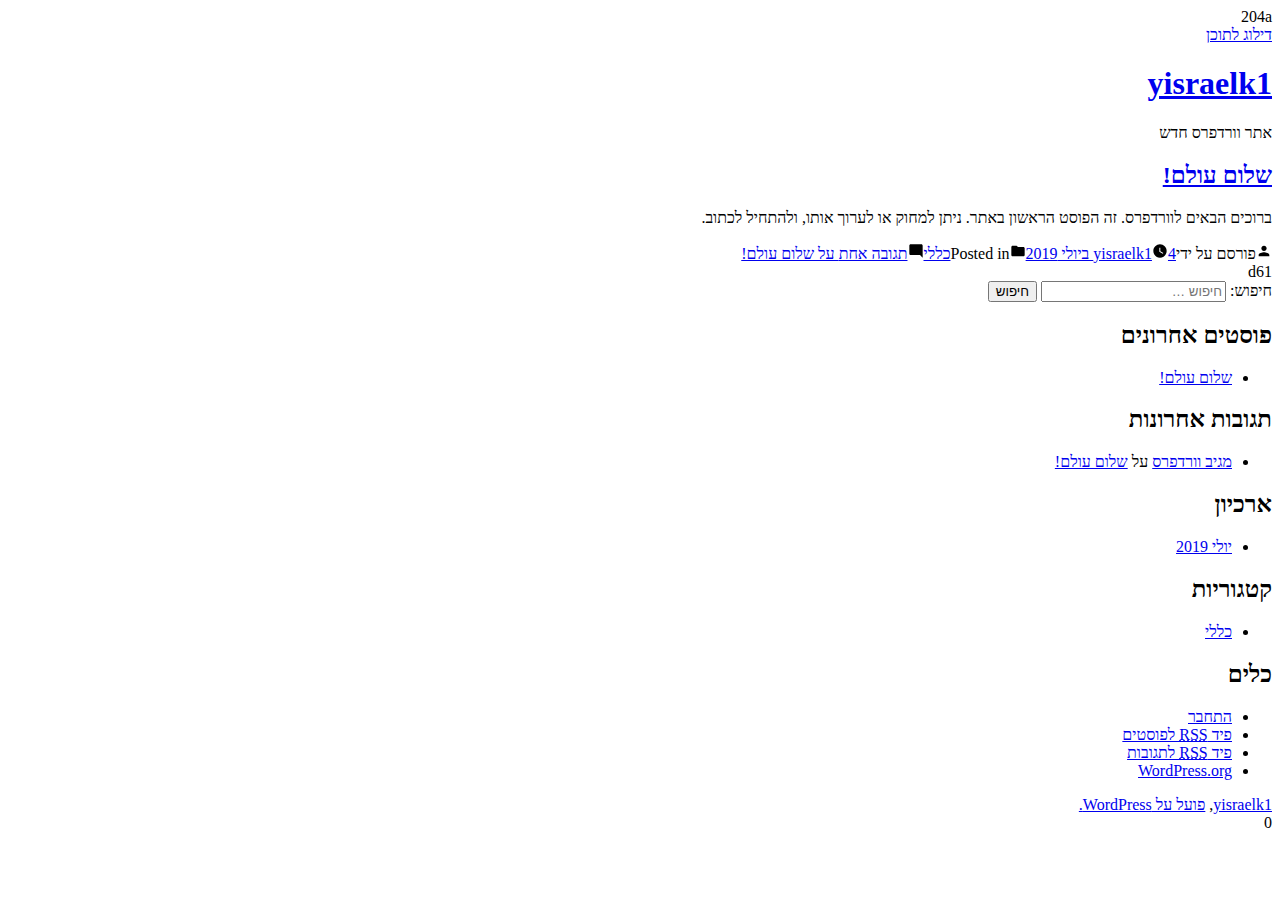
==== index.html @ 292c95c4 "new websit" ====
204a
<!doctype html>
<html dir="rtl" lang="he-IL">
<head>
	<meta charset="UTF-8" />
	<meta name="viewport" content="width=device-width, initial-scale=1" />
	<link rel="profile" href="https://gmpg.org/xfn/11" />
	<title>yisraelk1 &#8211; אתר וורדפרס חדש</title>
<link rel='dns-prefetch' href='//s.w.org' />
<link rel="alternate" type="application/rss+xml" title="yisraelk1 &laquo; פיד‏" href="/https://yisraelk1.github.io/TestWordPress/feed/" />
<link rel="alternate" type="application/rss+xml" title="yisraelk1 &laquo; פיד תגובות‏" href="/https://yisraelk1.github.io/TestWordPress/comments/feed/" />
		<script type="text/javascript">
			window._wpemojiSettings = {"baseUrl":"https:\/\/s.w.org\/images\/core\/emoji\/12.0.0-1\/72x72\/","ext":".png","svgUrl":"https:\/\/s.w.org\/images\/core\/emoji\/12.0.0-1\/svg\/","svgExt":".svg","source":{"concatemoji":"\/wp-includes\/js\/wp-emoji-release.min.js?ver=5.2.2"}};
			!function(a,b,c){function d(a,b){var c=String.fromCharCode;l.clearRect(0,0,k.width,k.height),l.fillText(c.apply(this,a),0,0);var d=k.toDataURL();l.clearRect(0,0,k.width,k.height),l.fillText(c.apply(this,b),0,0);var e=k.toDataURL();return d===e}function e(a){var b;if(!l||!l.fillText)return!1;switch(l.textBaseline="top",l.font="600 32px Arial",a){case"flag":return!(b=d([55356,56826,55356,56819],[55356,56826,8203,55356,56819]))&&(b=d([55356,57332,56128,56423,56128,56418,56128,56421,56128,56430,56128,56423,56128,56447],[55356,57332,8203,56128,56423,8203,56128,56418,8203,56128,56421,8203,56128,56430,8203,56128,56423,8203,56128,56447]),!b);case"emoji":return b=d([55357,56424,55356,57342,8205,55358,56605,8205,55357,56424,55356,57340],[55357,56424,55356,57342,8203,55358,56605,8203,55357,56424,55356,57340]),!b}return!1}function f(a){var c=b.createElement("script");c.src=a,c.defer=c.type="text/javascript",b.getElementsByTagName("head")[0].appendChild(c)}var g,h,i,j,k=b.createElement("canvas"),l=k.getContext&&k.getContext("2d");for(j=Array("flag","emoji"),c.supports={everything:!0,everythingExceptFlag:!0},i=0;i<j.length;i++)c.supports[j[i]]=e(j[i]),c.supports.everything=c.supports.everything&&c.supports[j[i]],"flag"!==j[i]&&(c.supports.everythingExceptFlag=c.supports.everythingExceptFlag&&c.supports[j[i]]);c.supports.everythingExceptFlag=c.supports.everythingExceptFlag&&!c.supports.flag,c.DOMReady=!1,c.readyCallback=function(){c.DOMReady=!0},c.supports.everything||(h=function(){c.readyCallback()},b.addEventListener?(b.addEventListener("DOMContentLoaded",h,!1),a.addEventListener("load",h,!1)):(a.attachEvent("onload",h),b.attachEvent("onreadystatechange",function(){"complete"===b.readyState&&c.readyCallback()})),g=c.source||{},g.concatemoji?f(g.concatemoji):g.wpemoji&&g.twemoji&&(f(g.twemoji),f(g.wpemoji)))}(window,document,window._wpemojiSettings);
		</script>
		<style type="text/css">
img.wp-smiley,
img.emoji {
	display: inline !important;
	border: none !important;
	box-shadow: none !important;
	height: 1em !important;
	width: 1em !important;
	margin: 0 .07em !important;
	vertical-align: -0.1em !important;
	background: none !important;
	padding: 0 !important;
}
</style>
	<link rel='stylesheet' id='wp-block-library-rtl-css'  href='/https://yisraelk1.github.io/TestWordPress/wp-includes/css/dist/block-library/style-rtl.min.css?ver=5.2.2' type='text/css' media='all' />
<link rel='stylesheet' id='wp-block-library-theme-rtl-css'  href='/https://yisraelk1.github.io/TestWordPress/wp-includes/css/dist/block-library/theme-rtl.min.css?ver=5.2.2' type='text/css' media='all' />
<link rel='stylesheet' id='twentynineteen-style-rtl-css'  href='/https://yisraelk1.github.io/TestWordPress/wp-content/themes/twentynineteen/style-rtl.css?ver=1.4' type='text/css' media='all' />
<link rel='stylesheet' id='twentynineteen-print-style-css'  href='/https://yisraelk1.github.io/TestWordPress/wp-content/themes/twentynineteen/print.css?ver=1.4' type='text/css' media='print' />
<link rel='https://api.w.org/' href='/https://yisraelk1.github.io/TestWordPress/wp-json/' />
<link rel="EditURI" type="application/rsd+xml" title="RSD" href="/https://yisraelk1.github.io/TestWordPress/xmlrpc.php?rsd" />
<link rel="wlwmanifest" type="application/wlwmanifest+xml" href="/https://yisraelk1.github.io/TestWordPress/wp-includes/wlwmanifest.xml" /> 
<meta name="generator" content="WordPress 5.2.2" />
		<style type="text/css">.recentcomments a{display:inline !important;padding:0 !important;margin:0 !important;}</style>
		</head>

<body class="rtl home blog wp-embed-responsive hfeed image-filters-enabled">
<div id="page" class="site">
	<a class="skip-link screen-reader-text" href="#content">דילוג לתוכן</a>

		<header id="masthead" class="site-header">

			<div class="site-branding-container">
				<div class="site-branding">

								<h1 class="site-title"><a href="/https://yisraelk1.github.io/TestWordPress/" rel="home">yisraelk1</a></h1>
			
				<p class="site-description">
				אתר וורדפרס חדש			</p>
			</div><!-- .site-branding -->
			</div><!-- .site-branding-container -->

					</header><!-- #masthead -->

	<div id="content" class="site-content">

	<section id="primary" class="content-area">
		<main id="main" class="site-main">

		
<article id="post-1" class="post-1 post type-post status-publish format-standard hentry category-1 entry">
	<header class="entry-header">
		<h2 class="entry-title"><a href="/https://yisraelk1.github.io/TestWordPress/2019/07/04/%d7%a9%d7%9c%d7%95%d7%9d-%d7%a2%d7%95%d7%9c%d7%9d/" rel="bookmark">שלום עולם!</a></h2>	</header><!-- .entry-header -->

	
	<div class="entry-content">
		
<p>ברוכים הבאים לוורדפרס. זה הפוסט הראשון באתר. ניתן למחוק או לערוך אותו, ולהתחיל לכתוב.</p>
	</div><!-- .entry-content -->

	<footer class="entry-footer">
		<span class="byline"><svg class="svg-icon" width="16" height="16" aria-hidden="true" role="img" focusable="false" viewbox="0 0 24 24" version="1.1" xmlns="http://www.w3.org/2000/svg" xmlns:xlink="http://www.w3.org/1999/xlink"><path d="M12 12c2.21 0 4-1.79 4-4s-1.79-4-4-4-4 1.79-4 4 1.79 4 4 4zm0 2c-2.67 0-8 1.34-8 4v2h16v-2c0-2.66-5.33-4-8-4z"></path><path d="M0 0h24v24H0z" fill="none"></path></svg><span class="screen-reader-text">פורסם על ידי</span><span class="author vcard"><a class="url fn n" href="/https://yisraelk1.github.io/TestWordPress/author/yisraelk1/">yisraelk1</a></span></span><span class="posted-on"><svg class="svg-icon" width="16" height="16" aria-hidden="true" role="img" focusable="false" xmlns="http://www.w3.org/2000/svg" viewbox="0 0 24 24"><defs><path id="a" d="M0 0h24v24H0V0z"></path></defs><clippath id="b"><use xlink:href="#a" overflow="visible"></use></clippath><path clip-path="url(#b)" d="M12 2C6.5 2 2 6.5 2 12s4.5 10 10 10 10-4.5 10-10S17.5 2 12 2zm4.2 14.2L11 13V7h1.5v5.2l4.5 2.7-.8 1.3z"></path></svg><a href="/https://yisraelk1.github.io/TestWordPress/2019/07/04/%d7%a9%d7%9c%d7%95%d7%9d-%d7%a2%d7%95%d7%9c%d7%9d/" rel="bookmark"><time class="entry-date published updated" datetime="2019-07-04T18:30:28+03:00">4 ביולי 2019</time></a></span><span class="cat-links"><svg class="svg-icon" width="16" height="16" aria-hidden="true" role="img" focusable="false" xmlns="http://www.w3.org/2000/svg" viewbox="0 0 24 24"><path d="M10 4H4c-1.1 0-1.99.9-1.99 2L2 18c0 1.1.9 2 2 2h16c1.1 0 2-.9 2-2V8c0-1.1-.9-2-2-2h-8l-2-2z"></path><path d="M0 0h24v24H0z" fill="none"></path></svg><span class="screen-reader-text">Posted in</span><a href="/https://yisraelk1.github.io/TestWordPress/category/%d7%9b%d7%9c%d7%9c%d7%99/" rel="category tag">כללי</a></span><span class="comments-link"><svg class="svg-icon" width="16" height="16" aria-hidden="true" role="img" focusable="false" viewbox="0 0 24 24" version="1.1" xmlns="http://www.w3.org/2000/svg" xmlns:xlink="http://www.w3.org/1999/xlink"><path d="M21.99 4c0-1.1-.89-2-1.99-2H4c-1.1 0-2 .9-2 2v12c0 1.1.9 2 2 2h14l4 4-.01-18z"></path><path d="M0 0h24v24H0z" fill="none"></path></svg><a href="/https://yisraelk1.github.io/TestWordPress/2019/07/04/%d7%a9%d7%9c%d7%95%d7%9d-%d7%a2%d7%95%d7%9c%d7%9d/#comments">תגובה אחת<span class="screen-reader-text"> על שלום עולם!</span></a></span>	</footer><!-- .entry-footer -->
</article><!-- #post-1 -->

		</main><!-- .site-main -->
	</section><!-- .content-area -->


d61

	</div><!-- #content -->

	<footer id="colophon" class="site-footer">
		
	<aside class="widget-area" role="complementary" aria-label="פוטר">
							<div class="widget-column footer-widget-1">
					<section id="search-2" class="widget widget_search"><form role="search" method="get" class="search-form" action="/https://yisraelk1.github.io/TestWordPress/">
				<label>
					<span class="screen-reader-text">חיפוש:</span>
					<input type="search" class="search-field" placeholder="חיפוש &hellip;" value="" name="s" />
				</label>
				<input type="submit" class="search-submit" value="חיפוש" />
			</form></section>		<section id="recent-posts-2" class="widget widget_recent_entries">		<h2 class="widget-title">פוסטים אחרונים</h2>		<ul>
											<li>
					<a href="/https://yisraelk1.github.io/TestWordPress/2019/07/04/%d7%a9%d7%9c%d7%95%d7%9d-%d7%a2%d7%95%d7%9c%d7%9d/">שלום עולם!</a>
									</li>
					</ul>
		</section><section id="recent-comments-2" class="widget widget_recent_comments"><h2 class="widget-title">תגובות אחרונות</h2><ul id="recentcomments"><li class="recentcomments"><span class="comment-author-link"><a href='https://wordpress.org/' rel='external nofollow' class='url'>מגיב וורדפרס</a></span> על <a href="/https://yisraelk1.github.io/TestWordPress/2019/07/04/%d7%a9%d7%9c%d7%95%d7%9d-%d7%a2%d7%95%d7%9c%d7%9d/#comment-1">שלום עולם!</a></li></ul></section><section id="archives-2" class="widget widget_archive"><h2 class="widget-title">ארכיון</h2>		<ul>
				<li><a href='/https://yisraelk1.github.io/TestWordPress/2019/07/'>יולי 2019</a></li>
		</ul>
			</section><section id="categories-2" class="widget widget_categories"><h2 class="widget-title">קטגוריות</h2>		<ul>
				<li class="cat-item cat-item-1"><a href="/https://yisraelk1.github.io/TestWordPress/category/%d7%9b%d7%9c%d7%9c%d7%99/">כללי</a>
</li>
		</ul>
			</section><section id="meta-2" class="widget widget_meta"><h2 class="widget-title">כלים</h2>			<ul>
						<li><a href="/https://yisraelk1.github.io/TestWordPress/wp-login.php">התחבר</a></li>
			<li><a href="/https://yisraelk1.github.io/TestWordPress/feed/">פיד <abbr title="Really Simple Syndication">RSS</abbr> לפוסטים</a></li>
			<li><a href="/https://yisraelk1.github.io/TestWordPress/comments/feed/">פיד <abbr title="Really Simple Syndication">RSS</abbr> לתגובות</a></li>
			<li><a href="https://he.wordpress.org/" title="פועל על וורדפרס, מערכת אישית פתוחה לניהול אתרים עצמאיים">WordPress.org</a></li>			</ul>
			</section>					</div>
					</aside><!-- .widget-area -->

		<div class="site-info">
										<a class="site-name" href="/https://yisraelk1.github.io/TestWordPress/" rel="home">yisraelk1</a>,
						<a href="https://he.wordpress.org/" class="imprint">
				פועל על WordPress.			</a>
								</div><!-- .site-info -->
	</footer><!-- #colophon -->

</div><!-- #page -->

<script type='text/javascript' src='/https://yisraelk1.github.io/TestWordPress/wp-includes/js/wp-embed.min.js?ver=5.2.2'></script>
	<script>
	/(trident|msie)/i.test(navigator.userAgent)&&document.getElementById&&window.addEventListener&&window.addEventListener("hashchange",function(){var t,e=location.hash.substring(1);/^[A-z0-9_-]+$/.test(e)&&(t=document.getElementById(e))&&(/^(?:a|select|input|button|textarea)$/i.test(t.tagName)||(t.tabIndex=-1),t.focus())},!1);
	</script>
	
</body>
</html>

0
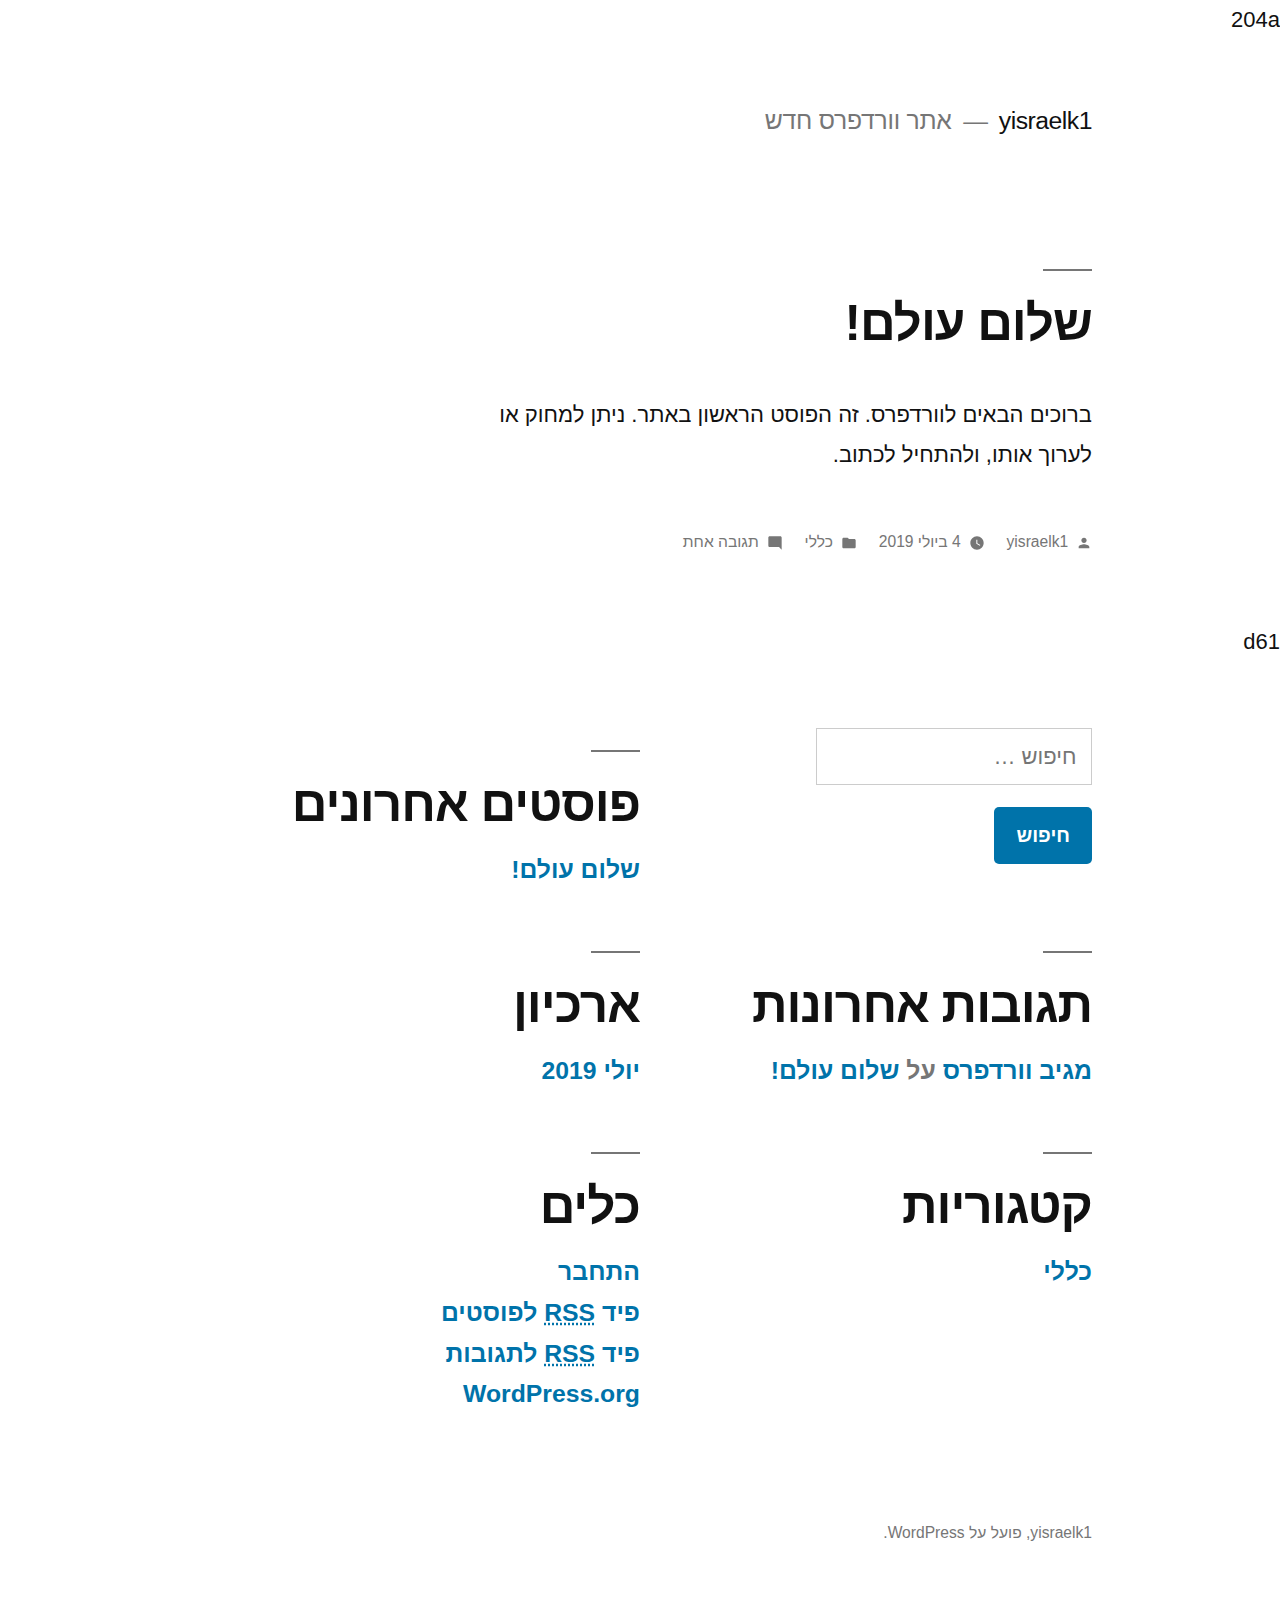
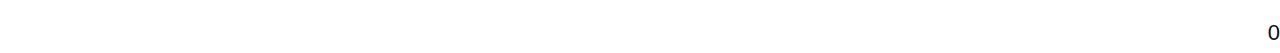
==== commit 8ccb79aa: "01" ====
--- a/index.html
+++ b/index.html
@@ -7,10 +7,10 @@
 	<link rel="profile" href="https://gmpg.org/xfn/11" />
 	<title>yisraelk1 &#8211; אתר וורדפרס חדש</title>
 <link rel='dns-prefetch' href='//s.w.org' />
-<link rel="alternate" type="application/rss+xml" title="yisraelk1 &laquo; פיד‏" href="/https://yisraelk1.github.io/TestWordPress/feed/" />
-<link rel="alternate" type="application/rss+xml" title="yisraelk1 &laquo; פיד תגובות‏" href="/https://yisraelk1.github.io/TestWordPress/comments/feed/" />
+<link rel="alternate" type="application/rss+xml" title="yisraelk1 &laquo; פיד‏" href="https:///yisraelk1.github.io/TestWordPress/feed/" />
+<link rel="alternate" type="application/rss+xml" title="yisraelk1 &laquo; פיד תגובות‏" href="https:///yisraelk1.github.io/TestWordPress/comments/feed/" />
 		<script type="text/javascript">
-			window._wpemojiSettings = {"baseUrl":"https:\/\/s.w.org\/images\/core\/emoji\/12.0.0-1\/72x72\/","ext":".png","svgUrl":"https:\/\/s.w.org\/images\/core\/emoji\/12.0.0-1\/svg\/","svgExt":".svg","source":{"concatemoji":"\/wp-includes\/js\/wp-emoji-release.min.js?ver=5.2.2"}};
+			window._wpemojiSettings = {"baseUrl":"https:\/\/s.w.org\/images\/core\/emoji\/12.0.0-1\/72x72\/","ext":".png","svgUrl":"https:\/\/s.w.org\/images\/core\/emoji\/12.0.0-1\/svg\/","svgExt":".svg","source":{"concatemoji":"https:\/\/\/yisraelk1.github.io\/TestWordPress\/wp-includes\/js\/wp-emoji-release.min.js?ver=5.2.2"}};
 			!function(a,b,c){function d(a,b){var c=String.fromCharCode;l.clearRect(0,0,k.width,k.height),l.fillText(c.apply(this,a),0,0);var d=k.toDataURL();l.clearRect(0,0,k.width,k.height),l.fillText(c.apply(this,b),0,0);var e=k.toDataURL();return d===e}function e(a){var b;if(!l||!l.fillText)return!1;switch(l.textBaseline="top",l.font="600 32px Arial",a){case"flag":return!(b=d([55356,56826,55356,56819],[55356,56826,8203,55356,56819]))&&(b=d([55356,57332,56128,56423,56128,56418,56128,56421,56128,56430,56128,56423,56128,56447],[55356,57332,8203,56128,56423,8203,56128,56418,8203,56128,56421,8203,56128,56430,8203,56128,56423,8203,56128,56447]),!b);case"emoji":return b=d([55357,56424,55356,57342,8205,55358,56605,8205,55357,56424,55356,57340],[55357,56424,55356,57342,8203,55358,56605,8203,55357,56424,55356,57340]),!b}return!1}function f(a){var c=b.createElement("script");c.src=a,c.defer=c.type="text/javascript",b.getElementsByTagName("head")[0].appendChild(c)}var g,h,i,j,k=b.createElement("canvas"),l=k.getContext&&k.getContext("2d");for(j=Array("flag","emoji"),c.supports={everything:!0,everythingExceptFlag:!0},i=0;i<j.length;i++)c.supports[j[i]]=e(j[i]),c.supports.everything=c.supports.everything&&c.supports[j[i]],"flag"!==j[i]&&(c.supports.everythingExceptFlag=c.supports.everythingExceptFlag&&c.supports[j[i]]);c.supports.everythingExceptFlag=c.supports.everythingExceptFlag&&!c.supports.flag,c.DOMReady=!1,c.readyCallback=function(){c.DOMReady=!0},c.supports.everything||(h=function(){c.readyCallback()},b.addEventListener?(b.addEventListener("DOMContentLoaded",h,!1),a.addEventListener("load",h,!1)):(a.attachEvent("onload",h),b.attachEvent("onreadystatechange",function(){"complete"===b.readyState&&c.readyCallback()})),g=c.source||{},g.concatemoji?f(g.concatemoji):g.wpemoji&&g.twemoji&&(f(g.twemoji),f(g.wpemoji)))}(window,document,window._wpemojiSettings);
 		</script>
 		<style type="text/css">
@@ -27,13 +27,13 @@
 	padding: 0 !important;
 }
 </style>
-	<link rel='stylesheet' id='wp-block-library-rtl-css'  href='/https://yisraelk1.github.io/TestWordPress/wp-includes/css/dist/block-library/style-rtl.min.css?ver=5.2.2' type='text/css' media='all' />
-<link rel='stylesheet' id='wp-block-library-theme-rtl-css'  href='/https://yisraelk1.github.io/TestWordPress/wp-includes/css/dist/block-library/theme-rtl.min.css?ver=5.2.2' type='text/css' media='all' />
-<link rel='stylesheet' id='twentynineteen-style-rtl-css'  href='/https://yisraelk1.github.io/TestWordPress/wp-content/themes/twentynineteen/style-rtl.css?ver=1.4' type='text/css' media='all' />
-<link rel='stylesheet' id='twentynineteen-print-style-css'  href='/https://yisraelk1.github.io/TestWordPress/wp-content/themes/twentynineteen/print.css?ver=1.4' type='text/css' media='print' />
-<link rel='https://api.w.org/' href='/https://yisraelk1.github.io/TestWordPress/wp-json/' />
-<link rel="EditURI" type="application/rsd+xml" title="RSD" href="/https://yisraelk1.github.io/TestWordPress/xmlrpc.php?rsd" />
-<link rel="wlwmanifest" type="application/wlwmanifest+xml" href="/https://yisraelk1.github.io/TestWordPress/wp-includes/wlwmanifest.xml" /> 
+	<link rel='stylesheet' id='wp-block-library-rtl-css'  href='https:///yisraelk1.github.io/TestWordPress/wp-includes/css/dist/block-library/style-rtl.min.css?ver=5.2.2' type='text/css' media='all' />
+<link rel='stylesheet' id='wp-block-library-theme-rtl-css'  href='https:///yisraelk1.github.io/TestWordPress/wp-includes/css/dist/block-library/theme-rtl.min.css?ver=5.2.2' type='text/css' media='all' />
+<link rel='stylesheet' id='twentynineteen-style-rtl-css'  href='https:///yisraelk1.github.io/TestWordPress/wp-content/themes/twentynineteen/style-rtl.css?ver=1.4' type='text/css' media='all' />
+<link rel='stylesheet' id='twentynineteen-print-style-css'  href='https:///yisraelk1.github.io/TestWordPress/wp-content/themes/twentynineteen/print.css?ver=1.4' type='text/css' media='print' />
+<link rel='https://api.w.org/' href='https:///yisraelk1.github.io/TestWordPress/wp-json/' />
+<link rel="EditURI" type="application/rsd+xml" title="RSD" href="https:///yisraelk1.github.io/TestWordPress/xmlrpc.php?rsd" />
+<link rel="wlwmanifest" type="application/wlwmanifest+xml" href="https:///yisraelk1.github.io/TestWordPress/wp-includes/wlwmanifest.xml" /> 
 <meta name="generator" content="WordPress 5.2.2" />
 		<style type="text/css">.recentcomments a{display:inline !important;padding:0 !important;margin:0 !important;}</style>
 		</head>
@@ -47,7 +47,7 @@
 			<div class="site-branding-container">
 				<div class="site-branding">
 
-								<h1 class="site-title"><a href="/https://yisraelk1.github.io/TestWordPress/" rel="home">yisraelk1</a></h1>
+								<h1 class="site-title"><a href="https:///yisraelk1.github.io/TestWordPress/" rel="home">yisraelk1</a></h1>
 			
 				<p class="site-description">
 				אתר וורדפרס חדש			</p>
@@ -64,7 +64,7 @@
 		
 <article id="post-1" class="post-1 post type-post status-publish format-standard hentry category-1 entry">
 	<header class="entry-header">
-		<h2 class="entry-title"><a href="/https://yisraelk1.github.io/TestWordPress/2019/07/04/%d7%a9%d7%9c%d7%95%d7%9d-%d7%a2%d7%95%d7%9c%d7%9d/" rel="bookmark">שלום עולם!</a></h2>	</header><!-- .entry-header -->
+		<h2 class="entry-title"><a href="https:///yisraelk1.github.io/TestWordPress/2019/07/04/%d7%a9%d7%9c%d7%95%d7%9d-%d7%a2%d7%95%d7%9c%d7%9d/" rel="bookmark">שלום עולם!</a></h2>	</header><!-- .entry-header -->
 
 	
 	<div class="entry-content">
@@ -73,7 +73,7 @@
 	</div><!-- .entry-content -->
 
 	<footer class="entry-footer">
-		<span class="byline"><svg class="svg-icon" width="16" height="16" aria-hidden="true" role="img" focusable="false" viewbox="0 0 24 24" version="1.1" xmlns="http://www.w3.org/2000/svg" xmlns:xlink="http://www.w3.org/1999/xlink"><path d="M12 12c2.21 0 4-1.79 4-4s-1.79-4-4-4-4 1.79-4 4 1.79 4 4 4zm0 2c-2.67 0-8 1.34-8 4v2h16v-2c0-2.66-5.33-4-8-4z"></path><path d="M0 0h24v24H0z" fill="none"></path></svg><span class="screen-reader-text">פורסם על ידי</span><span class="author vcard"><a class="url fn n" href="/https://yisraelk1.github.io/TestWordPress/author/yisraelk1/">yisraelk1</a></span></span><span class="posted-on"><svg class="svg-icon" width="16" height="16" aria-hidden="true" role="img" focusable="false" xmlns="http://www.w3.org/2000/svg" viewbox="0 0 24 24"><defs><path id="a" d="M0 0h24v24H0V0z"></path></defs><clippath id="b"><use xlink:href="#a" overflow="visible"></use></clippath><path clip-path="url(#b)" d="M12 2C6.5 2 2 6.5 2 12s4.5 10 10 10 10-4.5 10-10S17.5 2 12 2zm4.2 14.2L11 13V7h1.5v5.2l4.5 2.7-.8 1.3z"></path></svg><a href="/https://yisraelk1.github.io/TestWordPress/2019/07/04/%d7%a9%d7%9c%d7%95%d7%9d-%d7%a2%d7%95%d7%9c%d7%9d/" rel="bookmark"><time class="entry-date published updated" datetime="2019-07-04T18:30:28+03:00">4 ביולי 2019</time></a></span><span class="cat-links"><svg class="svg-icon" width="16" height="16" aria-hidden="true" role="img" focusable="false" xmlns="http://www.w3.org/2000/svg" viewbox="0 0 24 24"><path d="M10 4H4c-1.1 0-1.99.9-1.99 2L2 18c0 1.1.9 2 2 2h16c1.1 0 2-.9 2-2V8c0-1.1-.9-2-2-2h-8l-2-2z"></path><path d="M0 0h24v24H0z" fill="none"></path></svg><span class="screen-reader-text">Posted in</span><a href="/https://yisraelk1.github.io/TestWordPress/category/%d7%9b%d7%9c%d7%9c%d7%99/" rel="category tag">כללי</a></span><span class="comments-link"><svg class="svg-icon" width="16" height="16" aria-hidden="true" role="img" focusable="false" viewbox="0 0 24 24" version="1.1" xmlns="http://www.w3.org/2000/svg" xmlns:xlink="http://www.w3.org/1999/xlink"><path d="M21.99 4c0-1.1-.89-2-1.99-2H4c-1.1 0-2 .9-2 2v12c0 1.1.9 2 2 2h14l4 4-.01-18z"></path><path d="M0 0h24v24H0z" fill="none"></path></svg><a href="/https://yisraelk1.github.io/TestWordPress/2019/07/04/%d7%a9%d7%9c%d7%95%d7%9d-%d7%a2%d7%95%d7%9c%d7%9d/#comments">תגובה אחת<span class="screen-reader-text"> על שלום עולם!</span></a></span>	</footer><!-- .entry-footer -->
+		<span class="byline"><svg class="svg-icon" width="16" height="16" aria-hidden="true" role="img" focusable="false" viewbox="0 0 24 24" version="1.1" xmlns="http://www.w3.org/2000/svg" xmlns:xlink="http://www.w3.org/1999/xlink"><path d="M12 12c2.21 0 4-1.79 4-4s-1.79-4-4-4-4 1.79-4 4 1.79 4 4 4zm0 2c-2.67 0-8 1.34-8 4v2h16v-2c0-2.66-5.33-4-8-4z"></path><path d="M0 0h24v24H0z" fill="none"></path></svg><span class="screen-reader-text">פורסם על ידי</span><span class="author vcard"><a class="url fn n" href="https:///yisraelk1.github.io/TestWordPress/author/yisraelk1/">yisraelk1</a></span></span><span class="posted-on"><svg class="svg-icon" width="16" height="16" aria-hidden="true" role="img" focusable="false" xmlns="http://www.w3.org/2000/svg" viewbox="0 0 24 24"><defs><path id="a" d="M0 0h24v24H0V0z"></path></defs><clippath id="b"><use xlink:href="#a" overflow="visible"></use></clippath><path clip-path="url(#b)" d="M12 2C6.5 2 2 6.5 2 12s4.5 10 10 10 10-4.5 10-10S17.5 2 12 2zm4.2 14.2L11 13V7h1.5v5.2l4.5 2.7-.8 1.3z"></path></svg><a href="https:///yisraelk1.github.io/TestWordPress/2019/07/04/%d7%a9%d7%9c%d7%95%d7%9d-%d7%a2%d7%95%d7%9c%d7%9d/" rel="bookmark"><time class="entry-date published updated" datetime="2019-07-04T18:30:28+03:00">4 ביולי 2019</time></a></span><span class="cat-links"><svg class="svg-icon" width="16" height="16" aria-hidden="true" role="img" focusable="false" xmlns="http://www.w3.org/2000/svg" viewbox="0 0 24 24"><path d="M10 4H4c-1.1 0-1.99.9-1.99 2L2 18c0 1.1.9 2 2 2h16c1.1 0 2-.9 2-2V8c0-1.1-.9-2-2-2h-8l-2-2z"></path><path d="M0 0h24v24H0z" fill="none"></path></svg><span class="screen-reader-text">Posted in</span><a href="https:///yisraelk1.github.io/TestWordPress/category/%d7%9b%d7%9c%d7%9c%d7%99/" rel="category tag">כללי</a></span><span class="comments-link"><svg class="svg-icon" width="16" height="16" aria-hidden="true" role="img" focusable="false" viewbox="0 0 24 24" version="1.1" xmlns="http://www.w3.org/2000/svg" xmlns:xlink="http://www.w3.org/1999/xlink"><path d="M21.99 4c0-1.1-.89-2-1.99-2H4c-1.1 0-2 .9-2 2v12c0 1.1.9 2 2 2h14l4 4-.01-18z"></path><path d="M0 0h24v24H0z" fill="none"></path></svg><a href="https:///yisraelk1.github.io/TestWordPress/2019/07/04/%d7%a9%d7%9c%d7%95%d7%9d-%d7%a2%d7%95%d7%9c%d7%9d/#comments">תגובה אחת<span class="screen-reader-text"> על שלום עולם!</span></a></span>	</footer><!-- .entry-footer -->
 </article><!-- #post-1 -->
 
 		</main><!-- .site-main -->
@@ -88,7 +88,7 @@
 		
 	<aside class="widget-area" role="complementary" aria-label="פוטר">
 							<div class="widget-column footer-widget-1">
-					<section id="search-2" class="widget widget_search"><form role="search" method="get" class="search-form" action="/https://yisraelk1.github.io/TestWordPress/">
+					<section id="search-2" class="widget widget_search"><form role="search" method="get" class="search-form" action="https:///yisraelk1.github.io/TestWordPress/">
 				<label>
 					<span class="screen-reader-text">חיפוש:</span>
 					<input type="search" class="search-field" placeholder="חיפוש &hellip;" value="" name="s" />
@@ -96,26 +96,26 @@
 				<input type="submit" class="search-submit" value="חיפוש" />
 			</form></section>		<section id="recent-posts-2" class="widget widget_recent_entries">		<h2 class="widget-title">פוסטים אחרונים</h2>		<ul>
 											<li>
-					<a href="/https://yisraelk1.github.io/TestWordPress/2019/07/04/%d7%a9%d7%9c%d7%95%d7%9d-%d7%a2%d7%95%d7%9c%d7%9d/">שלום עולם!</a>
+					<a href="https:///yisraelk1.github.io/TestWordPress/2019/07/04/%d7%a9%d7%9c%d7%95%d7%9d-%d7%a2%d7%95%d7%9c%d7%9d/">שלום עולם!</a>
 									</li>
 					</ul>
-		</section><section id="recent-comments-2" class="widget widget_recent_comments"><h2 class="widget-title">תגובות אחרונות</h2><ul id="recentcomments"><li class="recentcomments"><span class="comment-author-link"><a href='https://wordpress.org/' rel='external nofollow' class='url'>מגיב וורדפרס</a></span> על <a href="/https://yisraelk1.github.io/TestWordPress/2019/07/04/%d7%a9%d7%9c%d7%95%d7%9d-%d7%a2%d7%95%d7%9c%d7%9d/#comment-1">שלום עולם!</a></li></ul></section><section id="archives-2" class="widget widget_archive"><h2 class="widget-title">ארכיון</h2>		<ul>
-				<li><a href='/https://yisraelk1.github.io/TestWordPress/2019/07/'>יולי 2019</a></li>
+		</section><section id="recent-comments-2" class="widget widget_recent_comments"><h2 class="widget-title">תגובות אחרונות</h2><ul id="recentcomments"><li class="recentcomments"><span class="comment-author-link"><a href='https://wordpress.org/' rel='external nofollow' class='url'>מגיב וורדפרס</a></span> על <a href="https:///yisraelk1.github.io/TestWordPress/2019/07/04/%d7%a9%d7%9c%d7%95%d7%9d-%d7%a2%d7%95%d7%9c%d7%9d/#comment-1">שלום עולם!</a></li></ul></section><section id="archives-2" class="widget widget_archive"><h2 class="widget-title">ארכיון</h2>		<ul>
+				<li><a href='https:///yisraelk1.github.io/TestWordPress/2019/07/'>יולי 2019</a></li>
 		</ul>
 			</section><section id="categories-2" class="widget widget_categories"><h2 class="widget-title">קטגוריות</h2>		<ul>
-				<li class="cat-item cat-item-1"><a href="/https://yisraelk1.github.io/TestWordPress/category/%d7%9b%d7%9c%d7%9c%d7%99/">כללי</a>
+				<li class="cat-item cat-item-1"><a href="https:///yisraelk1.github.io/TestWordPress/category/%d7%9b%d7%9c%d7%9c%d7%99/">כללי</a>
 </li>
 		</ul>
 			</section><section id="meta-2" class="widget widget_meta"><h2 class="widget-title">כלים</h2>			<ul>
-						<li><a href="/https://yisraelk1.github.io/TestWordPress/wp-login.php">התחבר</a></li>
-			<li><a href="/https://yisraelk1.github.io/TestWordPress/feed/">פיד <abbr title="Really Simple Syndication">RSS</abbr> לפוסטים</a></li>
-			<li><a href="/https://yisraelk1.github.io/TestWordPress/comments/feed/">פיד <abbr title="Really Simple Syndication">RSS</abbr> לתגובות</a></li>
+						<li><a href="https:///yisraelk1.github.io/TestWordPress/wp-login.php">התחבר</a></li>
+			<li><a href="https:///yisraelk1.github.io/TestWordPress/feed/">פיד <abbr title="Really Simple Syndication">RSS</abbr> לפוסטים</a></li>
+			<li><a href="https:///yisraelk1.github.io/TestWordPress/comments/feed/">פיד <abbr title="Really Simple Syndication">RSS</abbr> לתגובות</a></li>
 			<li><a href="https://he.wordpress.org/" title="פועל על וורדפרס, מערכת אישית פתוחה לניהול אתרים עצמאיים">WordPress.org</a></li>			</ul>
 			</section>					</div>
 					</aside><!-- .widget-area -->
 
 		<div class="site-info">
-										<a class="site-name" href="/https://yisraelk1.github.io/TestWordPress/" rel="home">yisraelk1</a>,
+										<a class="site-name" href="https:///yisraelk1.github.io/TestWordPress/" rel="home">yisraelk1</a>,
 						<a href="https://he.wordpress.org/" class="imprint">
 				פועל על WordPress.			</a>
 								</div><!-- .site-info -->
@@ -123,7 +123,7 @@
 
 </div><!-- #page -->
 
-<script type='text/javascript' src='/https://yisraelk1.github.io/TestWordPress/wp-includes/js/wp-embed.min.js?ver=5.2.2'></script>
+<script type='text/javascript' src='https:///yisraelk1.github.io/TestWordPress/wp-includes/js/wp-embed.min.js?ver=5.2.2'></script>
 	<script>
 	/(trident|msie)/i.test(navigator.userAgent)&&document.getElementById&&window.addEventListener&&window.addEventListener("hashchange",function(){var t,e=location.hash.substring(1);/^[A-z0-9_-]+$/.test(e)&&(t=document.getElementById(e))&&(/^(?:a|select|input|button|textarea)$/i.test(t.tagName)||(t.tabIndex=-1),t.focus())},!1);
 	</script>
